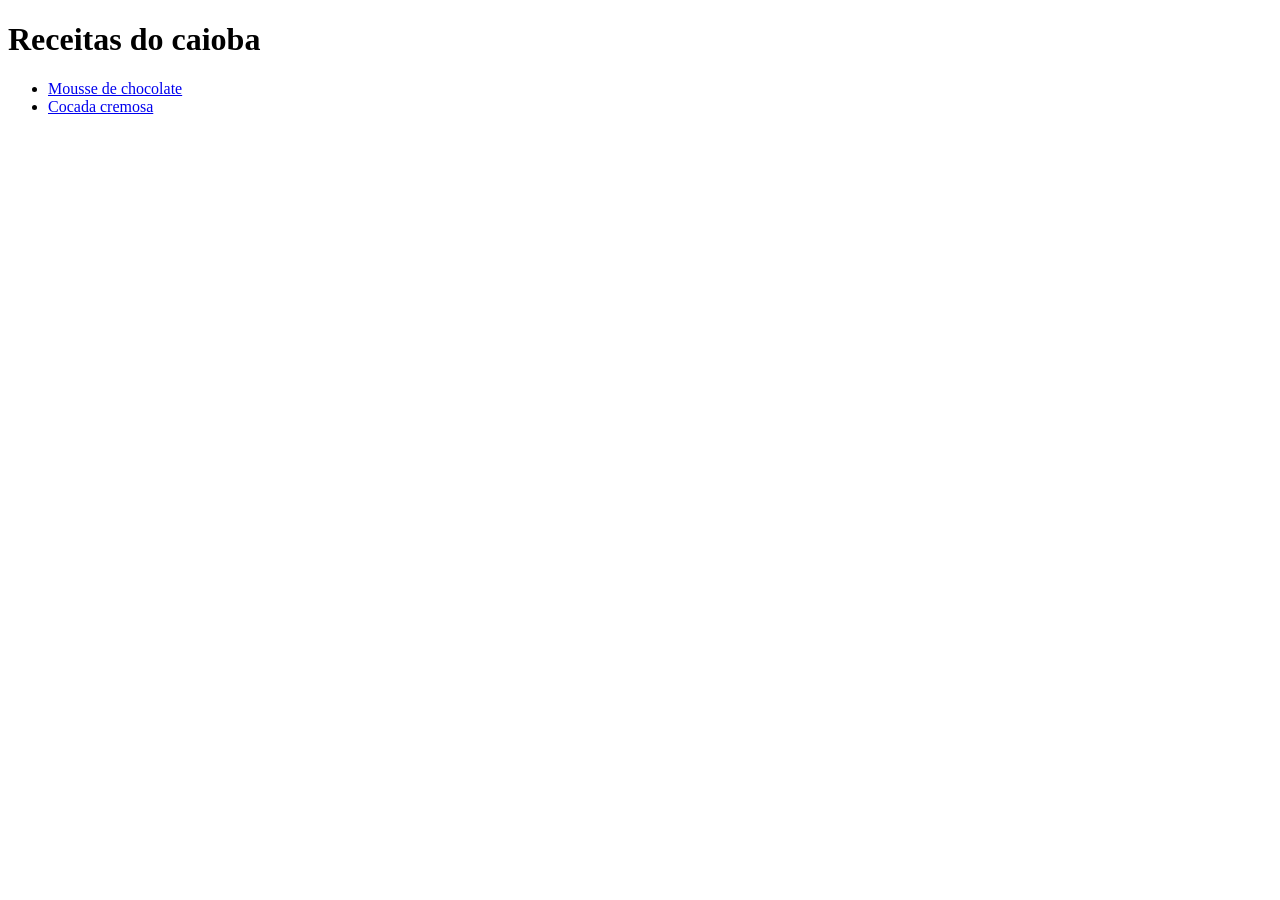
==== index.html @ bd0c55c5 "Faça pagina de cocada cremosa, add link na home page" ====
<!DOCTYPE html>
<html lang="pt-BR">

<head>
  <meta charset="UTF-8">
  <title>Receitas do caioba</title>
</head>

<body>
  <h1>Receitas do caioba</h1>
  <ul>
    <li><a href="./mousse.html">Mousse de chocolate</a></li>
    <li><a href="./cocada.html">Cocada cremosa</a></li>
  </ul>
</body>

</html>
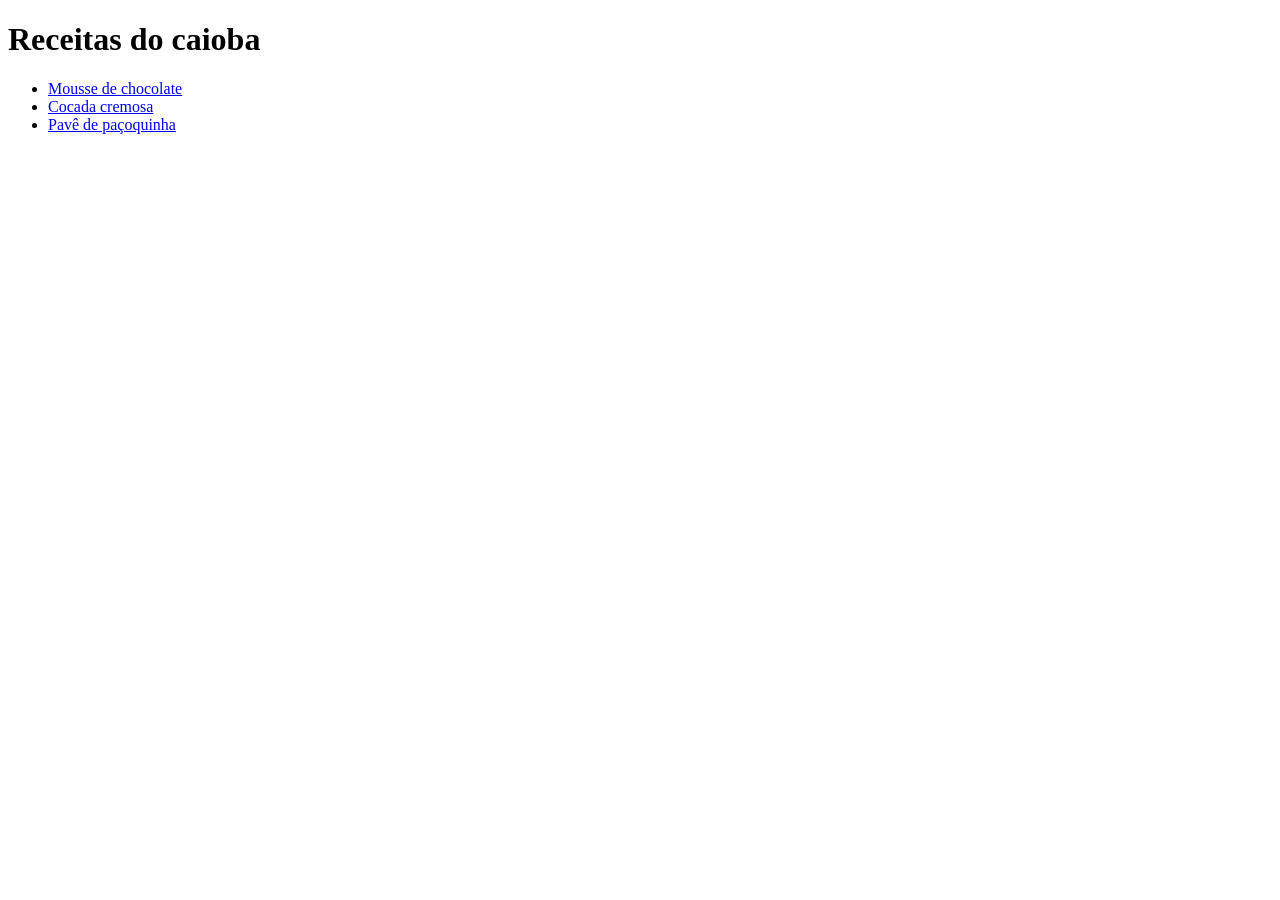
==== commit 91306449: "Faça página de pavê de paçoquinha, add link na home page" ====
--- a/index.html
+++ b/index.html
@@ -11,6 +11,7 @@
   <ul>
     <li><a href="./mousse.html">Mousse de chocolate</a></li>
     <li><a href="./cocada.html">Cocada cremosa</a></li>
+    <li><a href="./pave.html">Pavê de paçoquinha</a></li>
   </ul>
 </body>
 
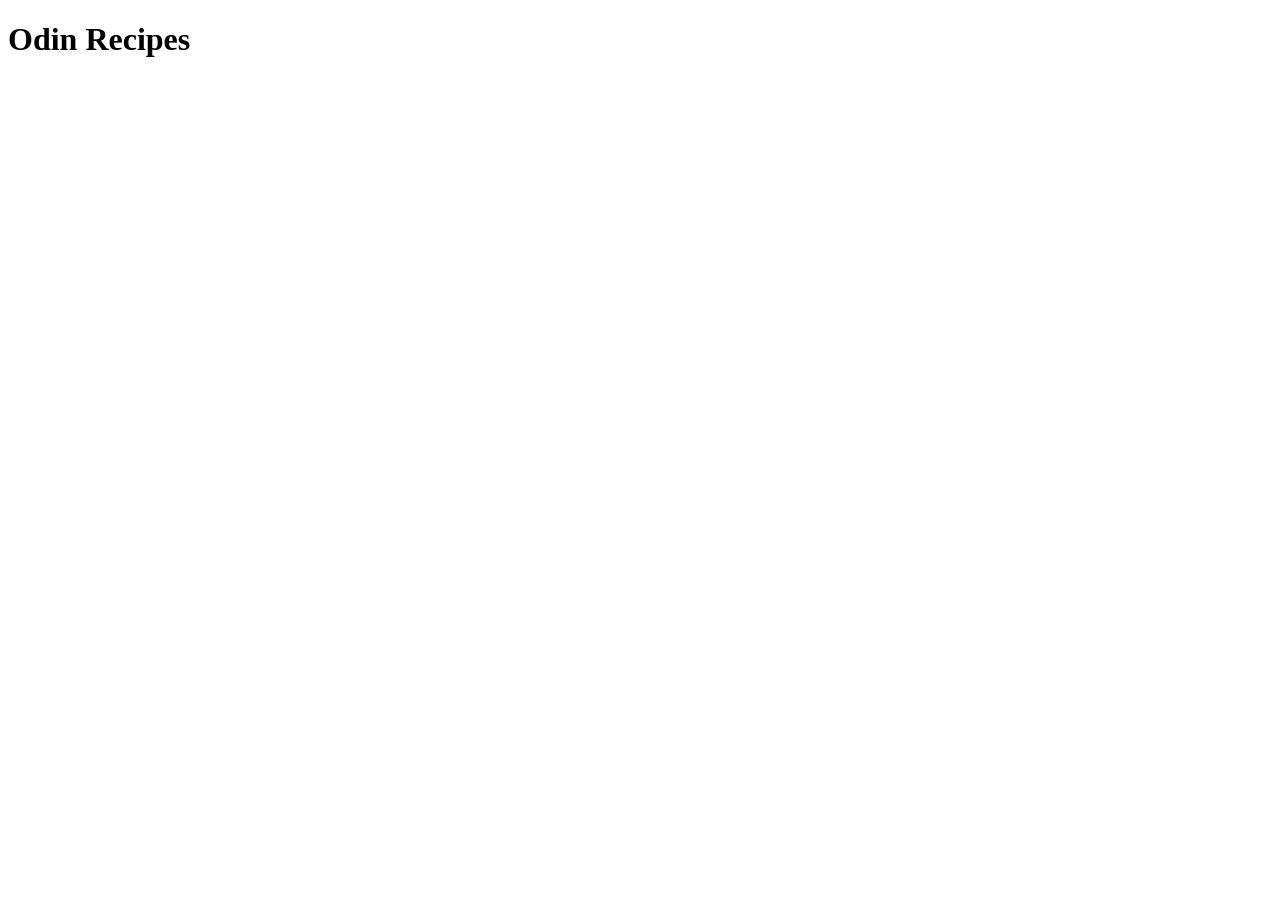
==== commit e8f6ee26: "Create homepage file" ====
--- a/index.html
+++ b/index.html
@@ -1,18 +1,11 @@
-<!DOCTYPE html>
-<html lang="pt-BR">
-
-<head>
-  <meta charset="UTF-8">
-  <title>Receitas do caioba</title>
-</head>
-
-<body>
-  <h1>Receitas do caioba</h1>
-  <ul>
-    <li><a href="./mousse.html">Mousse de chocolate</a></li>
-    <li><a href="./cocada.html">Cocada cremosa</a></li>
-    <li><a href="./pave.html">Pavê de paçoquinha</a></li>
-  </ul>
-</body>
-
-</html>+<!doctype html>
+<html lang="pt">
+  <head>
+    <meta charset="UTF-8" />
+    <meta name="viewport" content="width=device-width, initial-scale=1.0" />
+    <title>Odin Recipes</title>
+  </head>
+  <body>
+    <h1>Odin Recipes</h1>
+  </body>
+</html>
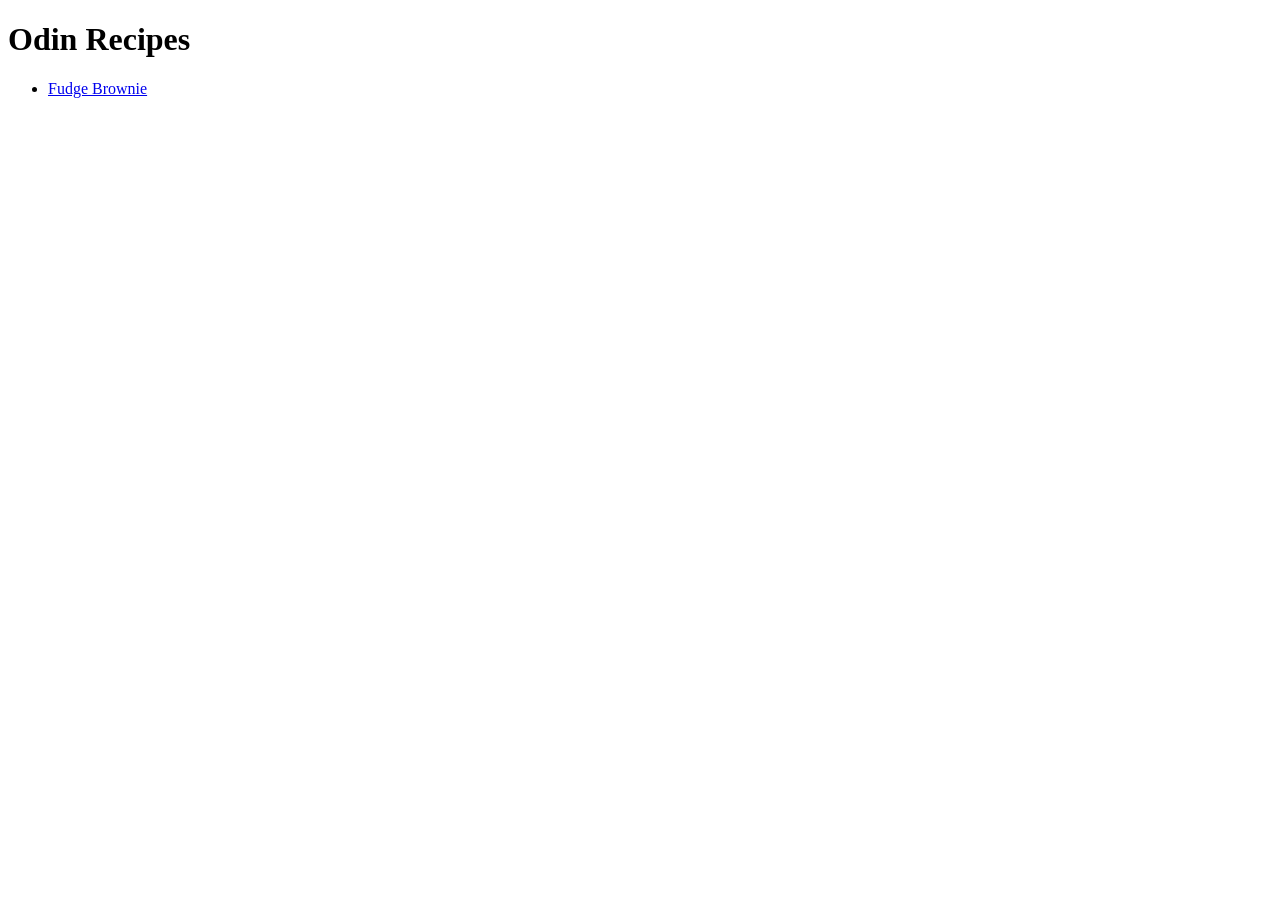
==== commit fb13dcf6: "Link the homepage and the brownie page" ====
--- a/index.html
+++ b/index.html
@@ -7,5 +7,8 @@
   </head>
   <body>
     <h1>Odin Recipes</h1>
+    <ul>
+      <li><a href="./recipes/brownie.html">Fudge Brownie</a></li>
+    </ul>
   </body>
 </html>
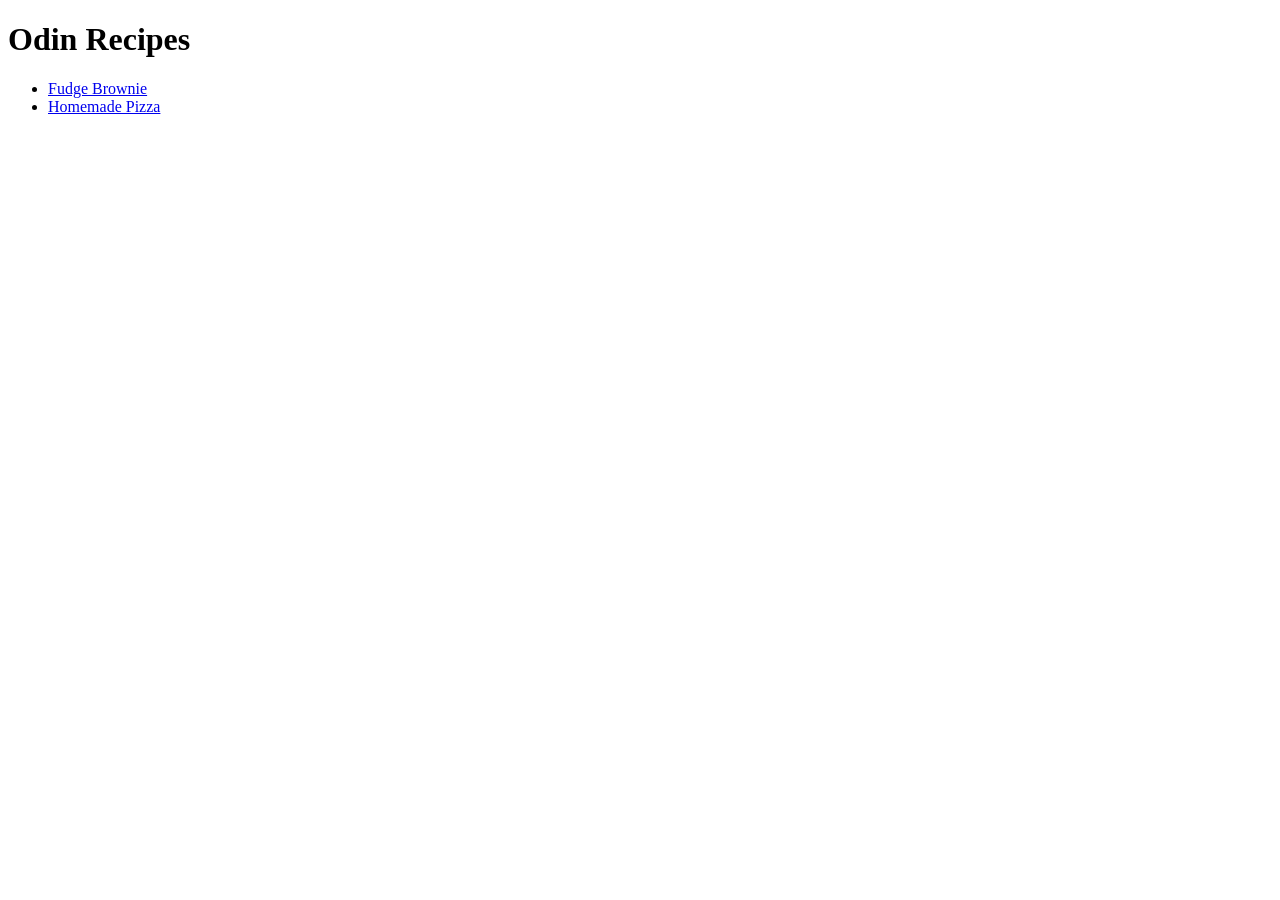
==== commit 6b21a639: "Link the homepage and the pizza page" ====
--- a/index.html
+++ b/index.html
@@ -9,6 +9,7 @@
     <h1>Odin Recipes</h1>
     <ul>
       <li><a href="./recipes/brownie.html">Fudge Brownie</a></li>
+      <li><a href="./recipes/pizza.html">Homemade Pizza</a></li>
     </ul>
   </body>
 </html>
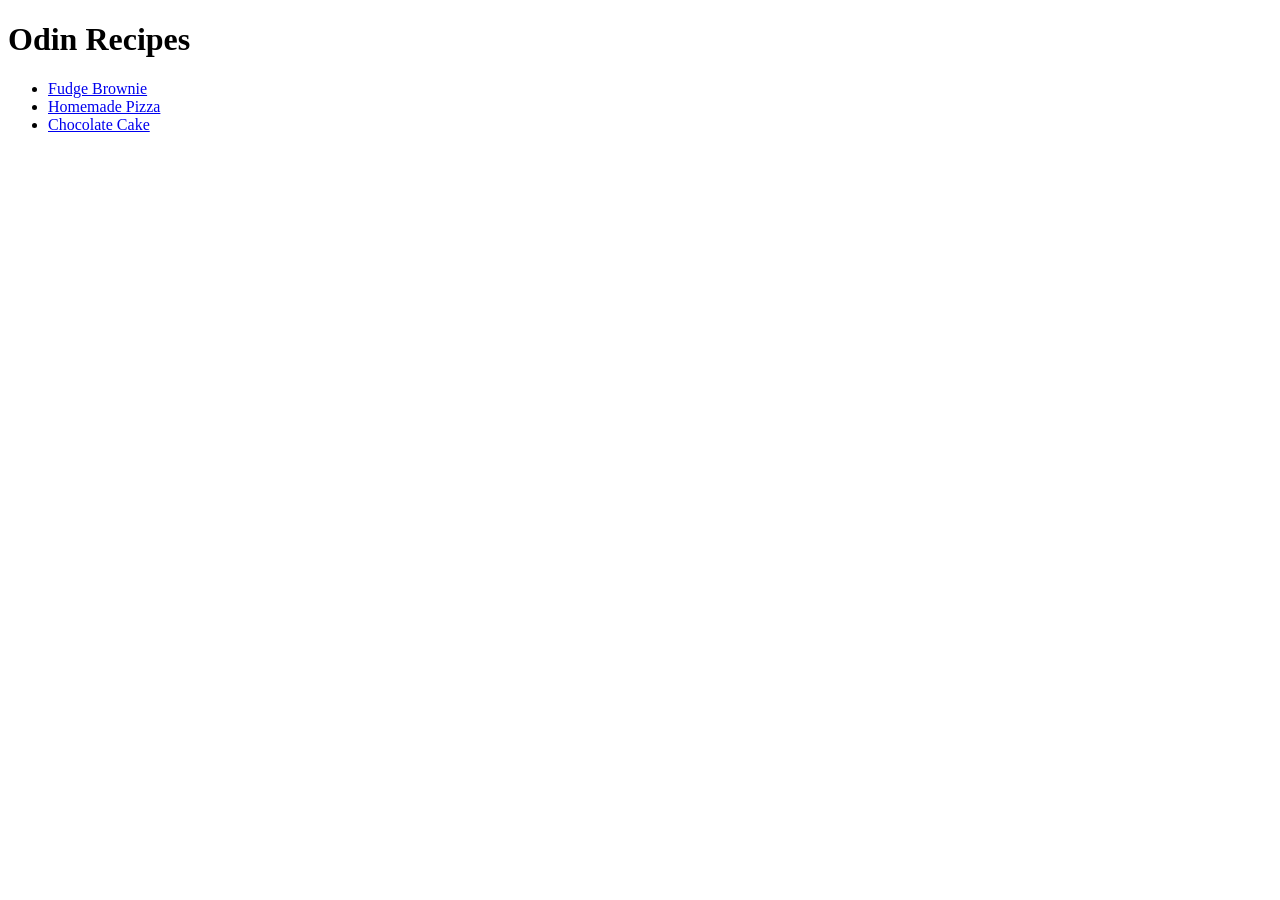
==== commit a9102600: "Link the homepage and the cake page" ====
--- a/index.html
+++ b/index.html
@@ -10,6 +10,7 @@
     <ul>
       <li><a href="./recipes/brownie.html">Fudge Brownie</a></li>
       <li><a href="./recipes/pizza.html">Homemade Pizza</a></li>
+      <li><a href="./recipes/chocolate-cake.html">Chocolate Cake</a></li>
     </ul>
   </body>
 </html>
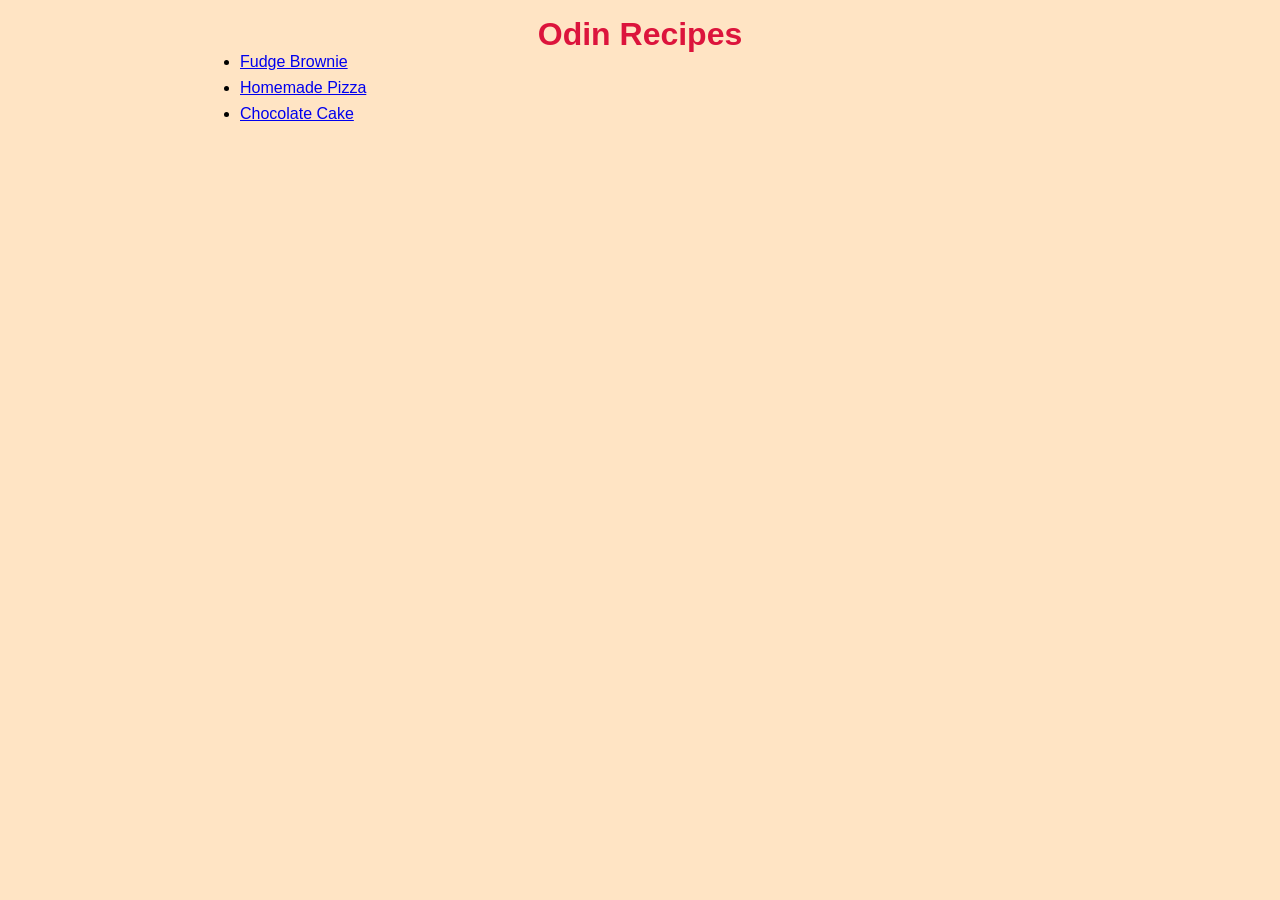
==== commit 81c56ecb: "Add stylization to index.html" ====
--- a/index.html
+++ b/index.html
@@ -4,13 +4,16 @@
     <meta charset="UTF-8" />
     <meta name="viewport" content="width=device-width, initial-scale=1.0" />
     <title>Odin Recipes</title>
+    <link rel="stylesheet" href="./style.css" />
   </head>
   <body>
     <h1>Odin Recipes</h1>
-    <ul>
-      <li><a href="./recipes/brownie.html">Fudge Brownie</a></li>
-      <li><a href="./recipes/pizza.html">Homemade Pizza</a></li>
-      <li><a href="./recipes/chocolate-cake.html">Chocolate Cake</a></li>
-    </ul>
+    <div class="list-container">
+      <ul>
+        <li><a href="./recipes/brownie.html">Fudge Brownie</a></li>
+        <li><a href="./recipes/pizza.html">Homemade Pizza</a></li>
+        <li><a href="./recipes/chocolate-cake.html">Chocolate Cake</a></li>
+      </ul>
+    </div>
   </body>
 </html>
--- a/style.css
+++ b/style.css
@@ -0,0 +1,25 @@
+* {
+  font-family: Verdana, Geneva, Tahoma, sans-serif;
+  box-sizing: border-box;
+  padding: 0;
+  margin: 0;
+}
+
+body {
+  padding: 16px;
+  background-color: bisque;
+}
+
+h1 {
+  text-align: center;
+  color: crimson;
+}
+
+.list-container {
+  width: 800px;
+  margin: 0 auto;
+}
+
+ul li {
+  margin-bottom: 8px;
+}
